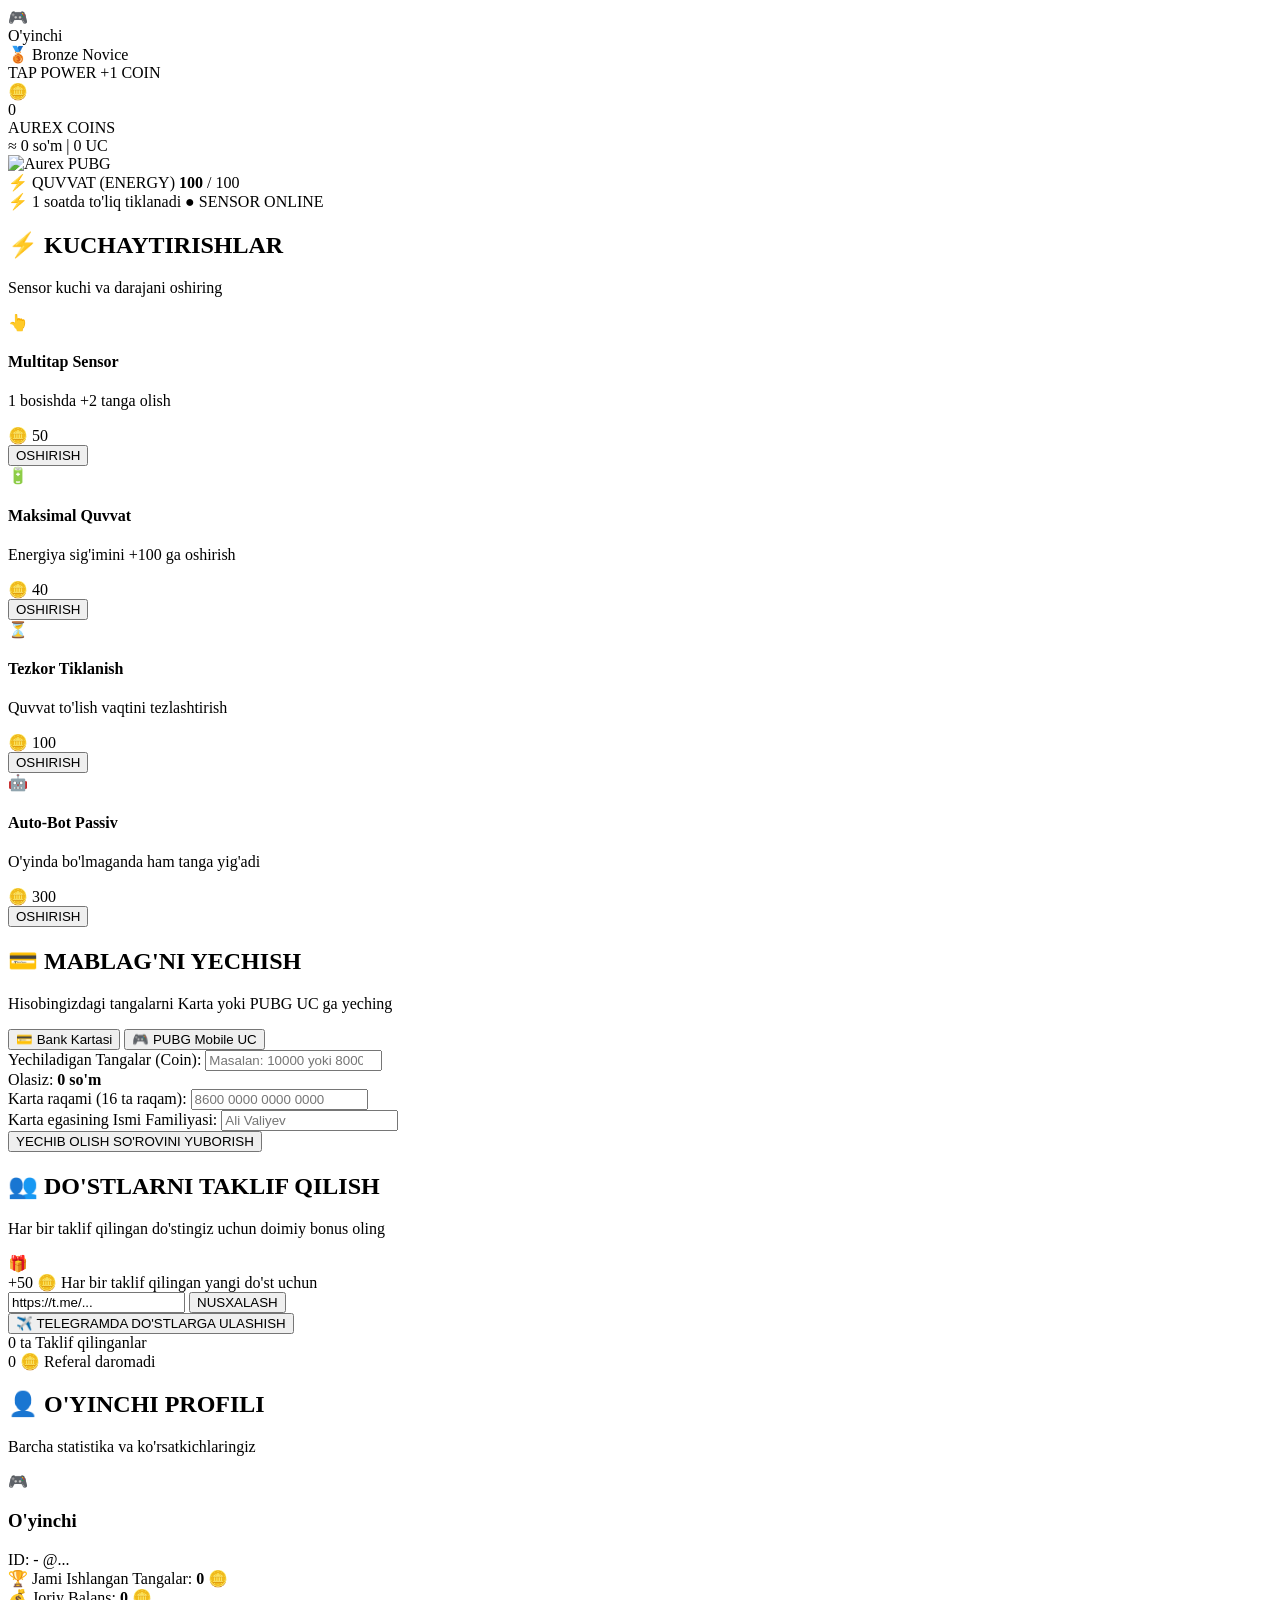
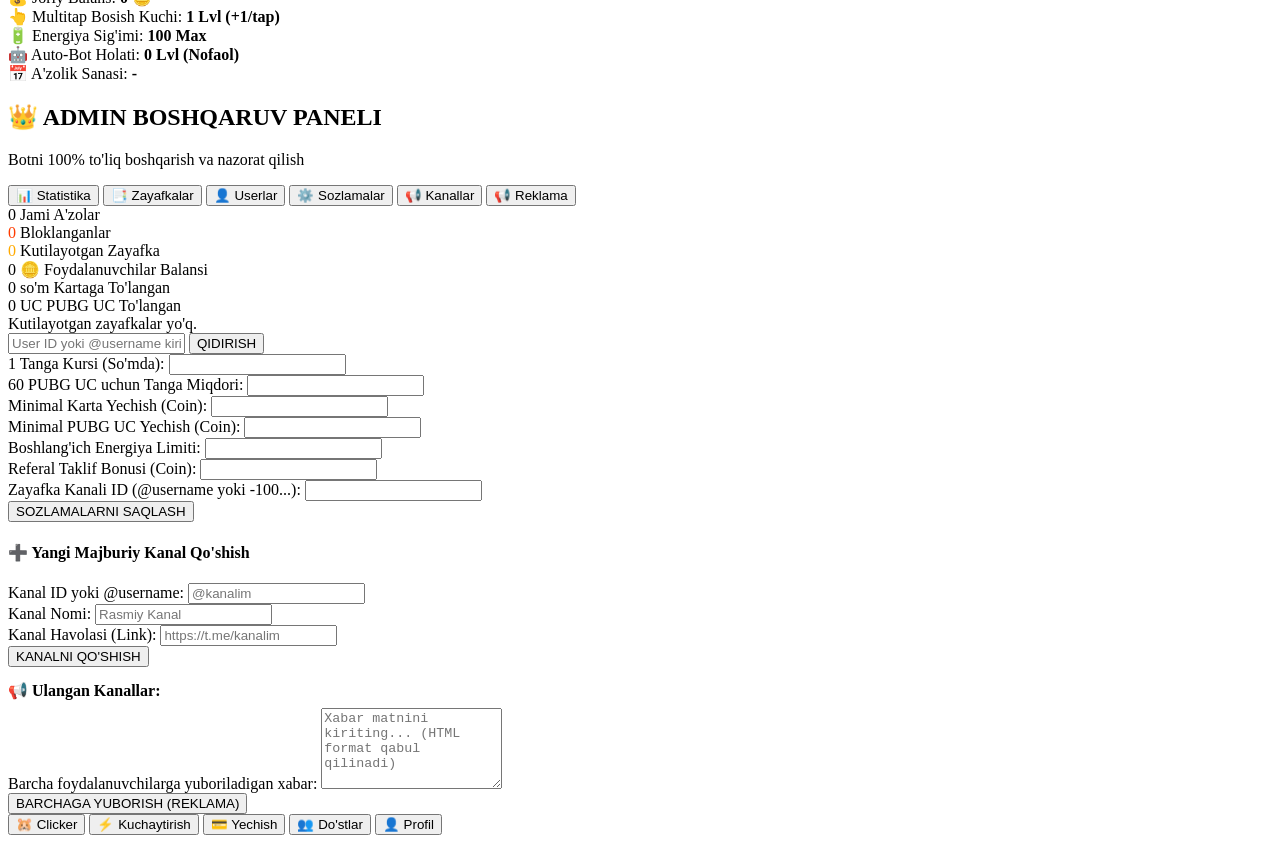
==== webapp/index.html @ 56e36fc7 "Update admin configurations (Add Admin 8422157752) and complete repository setup" ====
<!DOCTYPE html>
<html lang="uz">
<head>
    <meta charset="UTF-8">
    <meta name="viewport" content="width=device-width, initial-scale=1.0, maximum-scale=1.0, user-scalable=no, viewport-fit=cover">
    <title>Aurex PUBG Cyber Clicker</title>
    <!-- Telegram WebApp SDK -->
    <script src="https://telegram.org/js/telegram-web-app.js"></script>
    <link rel="stylesheet" href="/static/style.css">
    <link href="https://fonts.googleapis.com/css2?family=Orbitron:wght@600;800;900&family=Rajdhani:wght@600;700;800&family=Inter:wght@400;500;600;700&display=swap" rel="stylesheet">
</head>
<body>
    <div class="background-effects">
        <div class="fire-glow top-left"></div>
        <div class="fire-glow bottom-right"></div>
        <div class="cyber-grid"></div>
    </div>

    <div class="app-container">
        <!-- TOP HUD STATUS BAR -->
        <header class="top-hud">
            <div class="hud-player-card">
                <div class="player-avatar-box">
                    <span class="avatar-icon">🎮</span>
                </div>
                <div class="player-details">
                    <div class="player-name" id="user-name">O'yinchi</div>
                    <div class="player-rank-badge" id="user-rank">🥉 Bronze Novice</div>
                </div>
            </div>

            <div class="hud-stats-card">
                <span class="hud-label">TAP POWER</span>
                <span class="hud-value" id="multitap-badge">+1 COIN</span>
            </div>
        </header>

        <!-- MAIN BALANCE COUNTER -->
        <section class="cyber-balance-section">
            <div class="coin-halo">
                <span class="glowing-coin">🪙</span>
            </div>
            <div class="balance-number-box">
                <span id="balance-counter">0</span>
            </div>
            <div class="currency-sub-bar">
                <span class="coin-unit">AUREX COINS</span>
                <div class="exchange-indicator" id="rate-preview">≈ 0 so'm | 0 UC</div>
            </div>
        </section>

        <!-- MAIN TAB VIEWS -->
        <main class="main-content">
            <!-- 1. CIRCULAR SENSOR CLICKER TAB -->
            <div id="tab-clicker" class="tab-pane active">
                <div class="sensor-clicker-container">
                    <div class="reactor-outer-ring"></div>
                    <div class="reactor-mid-ring"></div>
                    <div class="reactor-pulse-waves"></div>

                    <!-- THE SENSOR CLICKER BUTTON -->
                    <div class="sensor-button-wrapper" id="clicker-wrapper">
                        <div class="sensor-glow-aura"></div>
                        <div class="sensor-disc" id="clicker-disc">
                            <img src="/assets/aurex.png" alt="Aurex PUBG" id="clicker-img" class="sensor-image" draggable="false">
                            <div class="sensor-glass-overlay"></div>
                        </div>
                        <div id="floating-particles-container"></div>
                    </div>
                </div>

                <!-- DYNAMIC ENERGY GAUGE -->
                <div class="energy-gauge-box">
                    <div class="energy-header">
                        <span class="energy-title"><span class="bolt">⚡️</span> QUVVAT (ENERGY)</span>
                        <span class="energy-digits"><b id="energy-current">100</b> / <span id="energy-max">100</span></span>
                    </div>
                    <div class="energy-track">
                        <div class="energy-fill" id="energy-bar-fill" style="width: 100%;">
                            <div class="energy-shimmer"></div>
                        </div>
                    </div>
                    <div class="energy-meta">
                        <span class="regen-text">⚡️ 1 soatda to'liq tiklanadi</span>
                        <span class="status-live">● SENSOR ONLINE</span>
                    </div>
                </div>
            </div>

            <!-- 2. BOOST & UPGRADE TAB -->
            <div id="tab-boost" class="tab-pane">
                <div class="section-title-box">
                    <h2>⚡️ KUCHAYTIRISHLAR</h2>
                    <p>Sensor kuchi va darajani oshiring</p>
                </div>

                <!-- Autobot Claim Banner -->
                <div class="cyber-card autobot-claim-card" id="autobot-claim-box" style="display: none;">
                    <div class="card-icon">🤖</div>
                    <div class="card-body">
                        <h4>Auto-Bot Tizimi</h4>
                        <p id="autobot-rate-text">Passiv daromad yig'ilmoqda...</p>
                    </div>
                    <button class="cyber-btn claim-accent-btn" id="claim-autobot-btn">YIG'ISH</button>
                </div>

                <div class="boost-cards-grid">
                    <div class="cyber-card">
                        <div class="card-icon">👆</div>
                        <div class="card-body">
                            <h4>Multitap Sensor</h4>
                            <p>1 bosishda <span id="multitap-effect" class="highlight">+2</span> tanga olish</p>
                            <span class="price-tag" id="cost-multitap">🪙 50</span>
                        </div>
                        <button class="cyber-btn" onclick="buyUpgrade('multitap')">OSHIRISH</button>
                    </div>

                    <div class="cyber-card">
                        <div class="card-icon">🔋</div>
                        <div class="card-body">
                            <h4>Maksimal Quvvat</h4>
                            <p>Energiya sig'imini <span id="energy-effect" class="highlight">+100</span> ga oshirish</p>
                            <span class="price-tag" id="cost-max-energy">🪙 40</span>
                        </div>
                        <button class="cyber-btn" onclick="buyUpgrade('max_energy')">OSHIRISH</button>
                    </div>

                    <div class="cyber-card">
                        <div class="card-icon">⏳</div>
                        <div class="card-body">
                            <h4>Tezkor Tiklanish</h4>
                            <p>Quvvat to'lish vaqtini tezlashtirish</p>
                            <span class="price-tag" id="cost-regen">🪙 100</span>
                        </div>
                        <button class="cyber-btn" onclick="buyUpgrade('regen')">OSHIRISH</button>
                    </div>

                    <div class="cyber-card">
                        <div class="card-icon">🤖</div>
                        <div class="card-body">
                            <h4>Auto-Bot Passiv</h4>
                            <p>O'yinda bo'lmaganda ham tanga yig'adi</p>
                            <span class="price-tag" id="cost-autobot">🪙 300</span>
                        </div>
                        <button class="cyber-btn" onclick="buyUpgrade('autobot')">OSHIRISH</button>
                    </div>
                </div>
            </div>

            <!-- 3. WITHDRAWAL TAB -->
            <div id="tab-withdraw" class="tab-pane">
                <div class="section-title-box">
                    <h2>💳 MABLAG'NI YECHISH</h2>
                    <p>Hisobingizdagi tangalarni Karta yoki PUBG UC ga yeching</p>
                </div>

                <div class="switch-toggle-box">
                    <button class="toggle-btn active" id="sw-card" onclick="switchWithdrawType('CARD')">💳 Bank Kartasi</button>
                    <button class="toggle-btn" id="sw-pubg" onclick="switchWithdrawType('PUBG')">🎮 PUBG Mobile UC</button>
                </div>

                <div class="cyber-form-card">
                    <div class="form-group">
                        <label>Yechiladigan Tangalar (Coin):</label>
                        <input type="number" id="w-amount" placeholder="Masalan: 10000 yoki 8000" oninput="calculateWithdrawPreview()">
                    </div>

                    <div class="preview-payout-box" id="calc-preview">
                        Olasiz: <b>0 so'm</b>
                    </div>

                    <div id="fields-card">
                        <div class="form-group">
                            <label>Karta raqami (16 ta raqam):</label>
                            <input type="text" id="w-card-num" placeholder="8600 0000 0000 0000" maxlength="19">
                        </div>
                        <div class="form-group">
                            <label>Karta egasining Ismi Familiyasi:</label>
                            <input type="text" id="w-card-holder" placeholder="Ali Valiyev">
                        </div>
                    </div>

                    <div id="fields-pubg" style="display: none;">
                        <div class="form-group">
                            <label>PUBG Player ID (Raqamli ID):</label>
                            <input type="number" id="w-pubg-id" placeholder="5123456789">
                        </div>
                        <div class="form-group">
                            <label>PUBG Nickname:</label>
                            <input type="text" id="w-pubg-nick" placeholder="O'yindagi taxallusingiz">
                        </div>
                    </div>

                    <button class="submit-action-btn" id="submit-withdraw-btn" onclick="submitWithdrawal()">
                        YECHIB OLISH SO'ROVINI YUBORISH
                    </button>
                </div>
            </div>

            <!-- 4. FRIENDS TAB -->
            <div id="tab-friends" class="tab-pane">
                <div class="section-title-box">
                    <h2>👥 DO'STLARNI TAKLIF QILISH</h2>
                    <p>Har bir taklif qilingan do'stingiz uchun doimiy bonus oling</p>
                </div>

                <div class="referral-container">
                    <div class="reward-banner">
                        <div class="gift-badge">🎁</div>
                        <span class="bonus-amount" id="ref-bonus-val">+50 🪙</span>
                        <span class="bonus-desc">Har bir taklif qilingan yangi do'st uchun</span>
                    </div>

                    <div class="link-copy-box">
                        <input type="text" id="ref-link-input" readonly value="https://t.me/...">
                        <button class="cyber-btn copy-btn" onclick="copyRefLink()">NUSXALASH</button>
                    </div>

                    <button class="telegram-share-btn" onclick="shareToTelegram()">
                        ✈️ TELEGRAMDA DO'STLARGA ULASHISH
                    </button>

                    <div class="ref-stats-row">
                        <div class="ref-stat-box">
                            <span class="stat-value" id="stat-ref-count">0 ta</span>
                            <span class="stat-caption">Taklif qilinganlar</span>
                        </div>
                        <div class="ref-stat-box">
                            <span class="stat-value" id="stat-ref-earned">0 🪙</span>
                            <span class="stat-caption">Referal daromadi</span>
                        </div>
                    </div>
                </div>
            </div>

            <!-- 5. PROFILE TAB -->
            <div id="tab-profile" class="tab-pane">
                <div class="section-title-box">
                    <h2>👤 O'YINCHI PROFILI</h2>
                    <p>Barcha statistika va ko'rsatkichlaringiz</p>
                </div>

                <div class="cyber-card profile-details-card">
                    <div class="profile-top-info">
                        <div class="player-avatar-large">🎮</div>
                        <div class="player-meta-large">
                            <h3 id="prof-name">O'yinchi</h3>
                            <span id="prof-id" class="id-tag">ID: -</span>
                            <span id="prof-username" class="user-tag">@...</span>
                        </div>
                    </div>

                    <div class="stats-table">
                        <div class="stat-item">
                            <span>🏆 Jami Ishlangan Tangalar:</span>
                            <b id="prof-total-earned">0 🪙</b>
                        </div>
                        <div class="stat-item">
                            <span>💰 Joriy Balans:</span>
                            <b id="prof-balance" class="gold-text">0 🪙</b>
                        </div>
                        <div class="stat-item">
                            <span>👆 Multitap Bosish Kuchi:</span>
                            <b id="prof-multitap">1 Lvl (+1/tap)</b>
                        </div>
                        <div class="stat-item">
                            <span>🔋 Energiya Sig'imi:</span>
                            <b id="prof-max-energy">100 Max</b>
                        </div>
                        <div class="stat-item">
                            <span>🤖 Auto-Bot Holati:</span>
                            <b id="prof-autobot">0 Lvl (Nofaol)</b>
                        </div>
                        <div class="stat-item">
                            <span>📅 A'zolik Sanasi:</span>
                            <b id="prof-date">-</b>
                        </div>
                    </div>
                </div>
            </div>

            <!-- 6. ADMIN PANEL TAB (ONLY VISIBLE TO ADMINS) -->
            <div id="tab-admin" class="tab-pane">
                <div class="section-title-box">
                    <h2>👑 ADMIN BOSHQARUV PANELI</h2>
                    <p>Botni 100% to'liq boshqarish va nazorat qilish</p>
                </div>

                <div class="admin-sections-nav">
                    <button class="adm-tab-btn active" onclick="switchAdminSubTab('stats')">📊 Statistika</button>
                    <button class="adm-tab-btn" onclick="switchAdminSubTab('withdrawals')">📑 Zayafkalar</button>
                    <button class="adm-tab-btn" onclick="switchAdminSubTab('users')">👤 Userlar</button>
                    <button class="adm-tab-btn" onclick="switchAdminSubTab('settings')">⚙️ Sozlamalar</button>
                    <button class="adm-tab-btn" onclick="switchAdminSubTab('channels')">📢 Kanallar</button>
                    <button class="adm-tab-btn" onclick="switchAdminSubTab('broadcast')">📢 Reklama</button>
                </div>

                <!-- Admin Sub 1: Stats -->
                <div id="adm-sub-stats" class="adm-sub-pane active">
                    <div class="admin-stats-grid">
                        <div class="adm-stat-card">
                            <span class="adm-stat-num" id="adm-total-users">0</span>
                            <span class="adm-stat-label">Jami A'zolar</span>
                        </div>
                        <div class="adm-stat-card">
                            <span class="adm-stat-num" id="adm-banned-users" style="color:#ff3c00;">0</span>
                            <span class="adm-stat-label">Bloklanganlar</span>
                        </div>
                        <div class="adm-stat-card">
                            <span class="adm-stat-num" id="adm-pending-w" style="color:#ffaa00;">0</span>
                            <span class="adm-stat-label">Kutilayotgan Zayafka</span>
                        </div>
                        <div class="adm-stat-card">
                            <span class="adm-stat-num" id="adm-total-coins">0 🪙</span>
                            <span class="adm-stat-label">Foydalanuvchilar Balansi</span>
                        </div>
                        <div class="adm-stat-card">
                            <span class="adm-stat-num" id="adm-paid-sum">0 so'm</span>
                            <span class="adm-stat-label">Kartaga To'langan</span>
                        </div>
                        <div class="adm-stat-card">
                            <span class="adm-stat-num" id="adm-paid-uc">0 UC</span>
                            <span class="adm-stat-label">PUBG UC To'langan</span>
                        </div>
                    </div>
                </div>

                <!-- Admin Sub 2: Withdrawals -->
                <div id="adm-sub-withdrawals" class="adm-sub-pane">
                    <div id="adm-withdrawals-list" class="adm-cards-list">
                        <div class="empty-hint">Kutilayotgan zayafkalar yo'q.</div>
                    </div>
                </div>

                <!-- Admin Sub 3: User Management -->
                <div id="adm-sub-users" class="adm-sub-pane">
                    <div class="adm-search-box">
                        <input type="text" id="adm-user-search-input" placeholder="User ID yoki @username kiriting...">
                        <button class="cyber-btn" onclick="adminSearchUser()">QIDIRISH</button>
                    </div>
                    <div id="adm-users-results" class="adm-cards-list"></div>
                </div>

                <!-- Admin Sub 4: Settings -->
                <div id="adm-sub-settings" class="adm-sub-pane">
                    <div class="cyber-form-card">
                        <div class="form-group">
                            <label>1 Tanga Kursi (So'mda):</label>
                            <input type="number" id="set-rate-sum">
                        </div>
                        <div class="form-group">
                            <label>60 PUBG UC uchun Tanga Miqdori:</label>
                            <input type="number" id="set-rate-uc">
                        </div>
                        <div class="form-group">
                            <label>Minimal Karta Yechish (Coin):</label>
                            <input type="number" id="set-min-card">
                        </div>
                        <div class="form-group">
                            <label>Minimal PUBG UC Yechish (Coin):</label>
                            <input type="number" id="set-min-pubg">
                        </div>
                        <div class="form-group">
                            <label>Boshlang'ich Energiya Limiti:</label>
                            <input type="number" id="set-init-limit">
                        </div>
                        <div class="form-group">
                            <label>Referal Taklif Bonusi (Coin):</label>
                            <input type="number" id="set-ref-bonus">
                        </div>
                        <div class="form-group">
                            <label>Zayafka Kanali ID (@username yoki -100...):</label>
                            <input type="text" id="set-zayafka-ch">
                        </div>
                        <button class="submit-action-btn" onclick="adminSaveSettings()">SOZLAMALARNI SAQLASH</button>
                    </div>
                </div>

                <!-- Admin Sub 5: Channels -->
                <div id="adm-sub-channels" class="adm-sub-pane">
                    <div class="cyber-form-card">
                        <h4>➕ Yangi Majburiy Kanal Qo'shish</h4>
                        <div class="form-group">
                            <label>Kanal ID yoki @username:</label>
                            <input type="text" id="add-ch-id" placeholder="@kanalim">
                        </div>
                        <div class="form-group">
                            <label>Kanal Nomi:</label>
                            <input type="text" id="add-ch-title" placeholder="Rasmiy Kanal">
                        </div>
                        <div class="form-group">
                            <label>Kanal Havolasi (Link):</label>
                            <input type="text" id="add-ch-url" placeholder="https://t.me/kanalim">
                        </div>
                        <button class="cyber-btn" onclick="adminAddChannel()">KANALNI QO'SHISH</button>
                    </div>

                    <h4 style="margin-top: 14px; margin-bottom: 8px;">📢 Ulangan Kanallar:</h4>
                    <div id="adm-channels-list" class="adm-cards-list"></div>
                </div>

                <!-- Admin Sub 6: Broadcast -->
                <div id="adm-sub-broadcast" class="adm-sub-pane">
                    <div class="cyber-form-card">
                        <div class="form-group">
                            <label>Barcha foydalanuvchilarga yuboriladigan xabar:</label>
                            <textarea id="adm-broadcast-text" rows="5" placeholder="Xabar matnini kiriting... (HTML format qabul qilinadi)"></textarea>
                        </div>
                        <button class="submit-action-btn" id="adm-broadcast-btn" onclick="adminSendBroadcast()">BARCHAGA YUBORISH (REKLAMA)</button>
                    </div>
                </div>
            </div>
        </main>

        <!-- BOTTOM CYBER DOCK NAVIGATION -->
        <nav class="cyber-nav-dock" id="bottom-nav-dock">
            <button class="nav-btn active" onclick="switchTab('clicker')">
                <span class="nav-glyph">🐹</span>
                <span class="nav-text">Clicker</span>
            </button>
            <button class="nav-btn" onclick="switchTab('boost')">
                <span class="nav-glyph">⚡️</span>
                <span class="nav-text">Kuchaytirish</span>
            </button>
            <button class="nav-btn" onclick="switchTab('withdraw')">
                <span class="nav-glyph">💳</span>
                <span class="nav-text">Yechish</span>
            </button>
            <button class="nav-btn" onclick="switchTab('friends')">
                <span class="nav-glyph">👥</span>
                <span class="nav-text">Do'stlar</span>
            </button>
            <button class="nav-btn" onclick="switchTab('profile')">
                <span class="nav-glyph">👤</span>
                <span class="nav-text">Profil</span>
            </button>
            <!-- Dynamic Admin Tab Button -->
            <button class="nav-btn admin-nav-btn" id="nav-admin-btn" style="display: none;" onclick="switchTab('admin')">
                <span class="nav-glyph">👑</span>
                <span class="nav-text">Admin</span>
            </button>
        </nav>
    </div>

    <!-- TOAST POPUP -->
    <div id="toast" class="cyber-toast"></div>

    <script src="/static/app.js"></script>
</body>
</html>
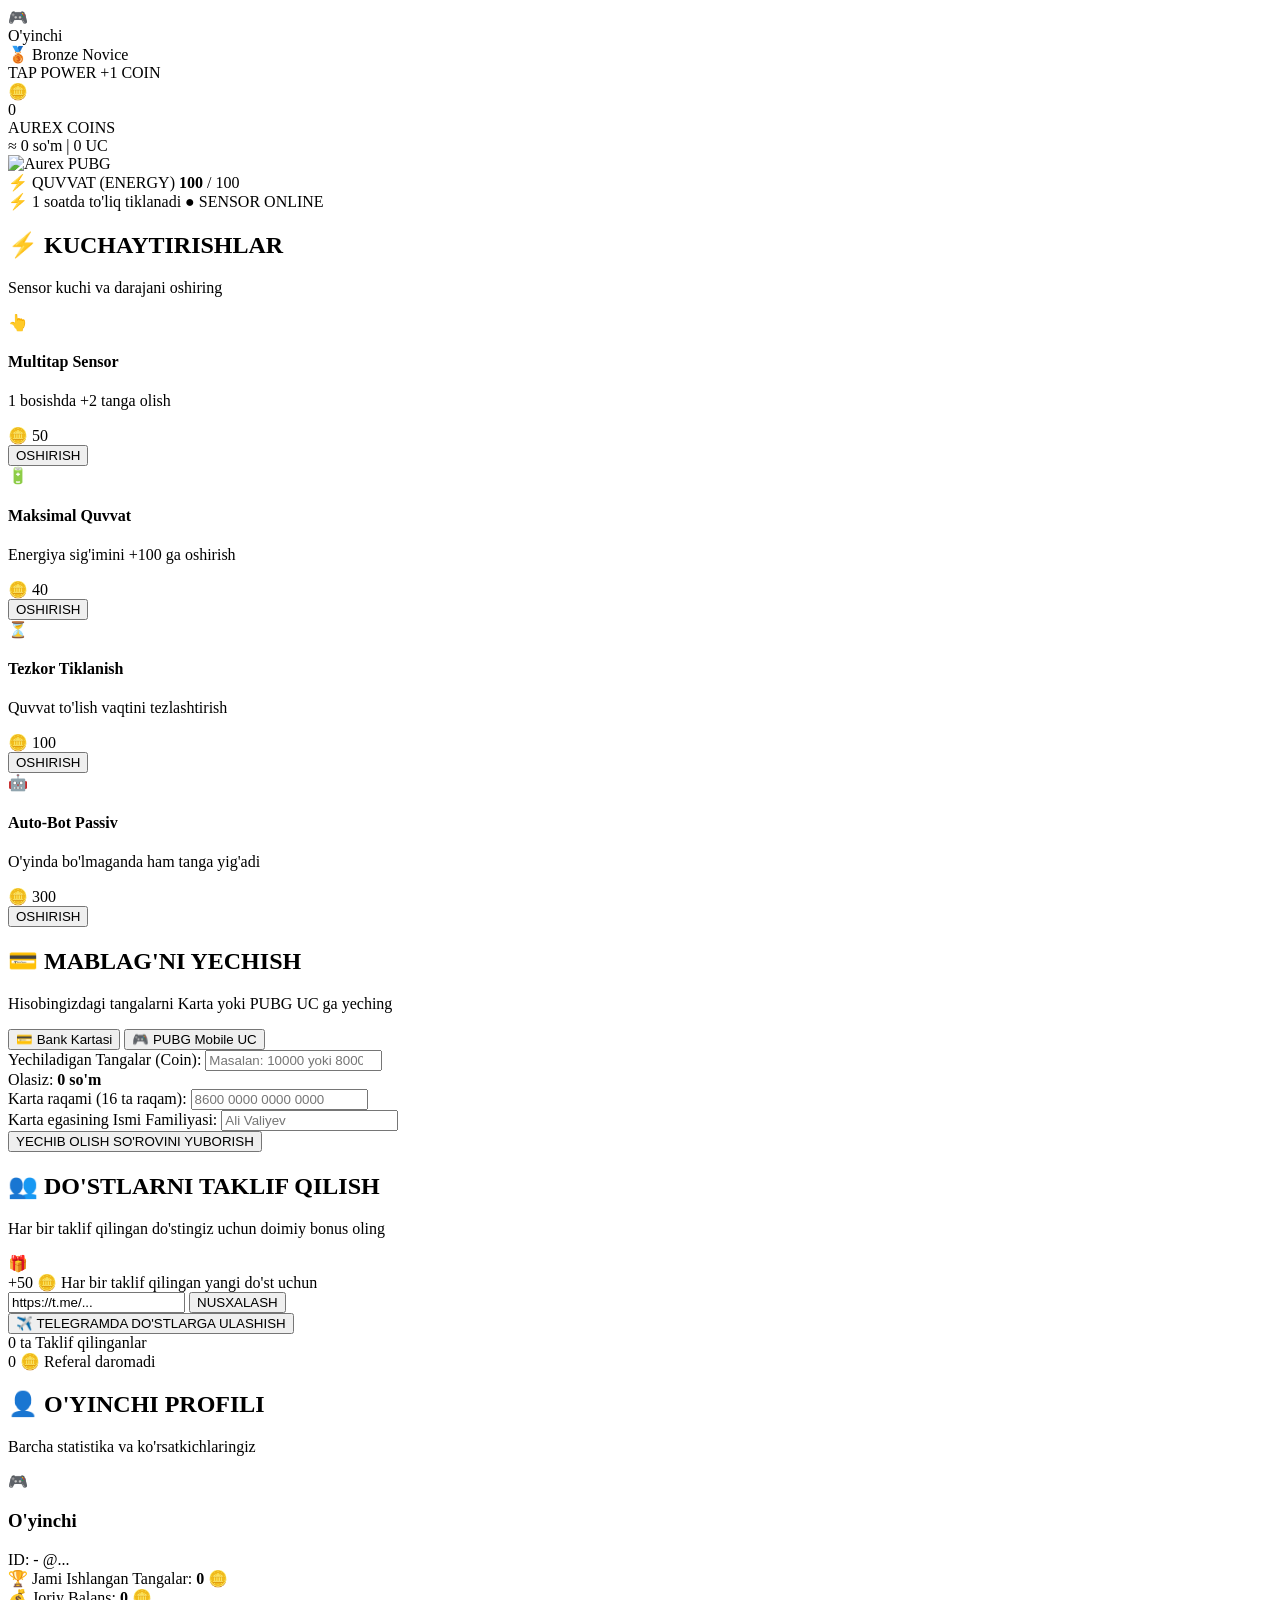
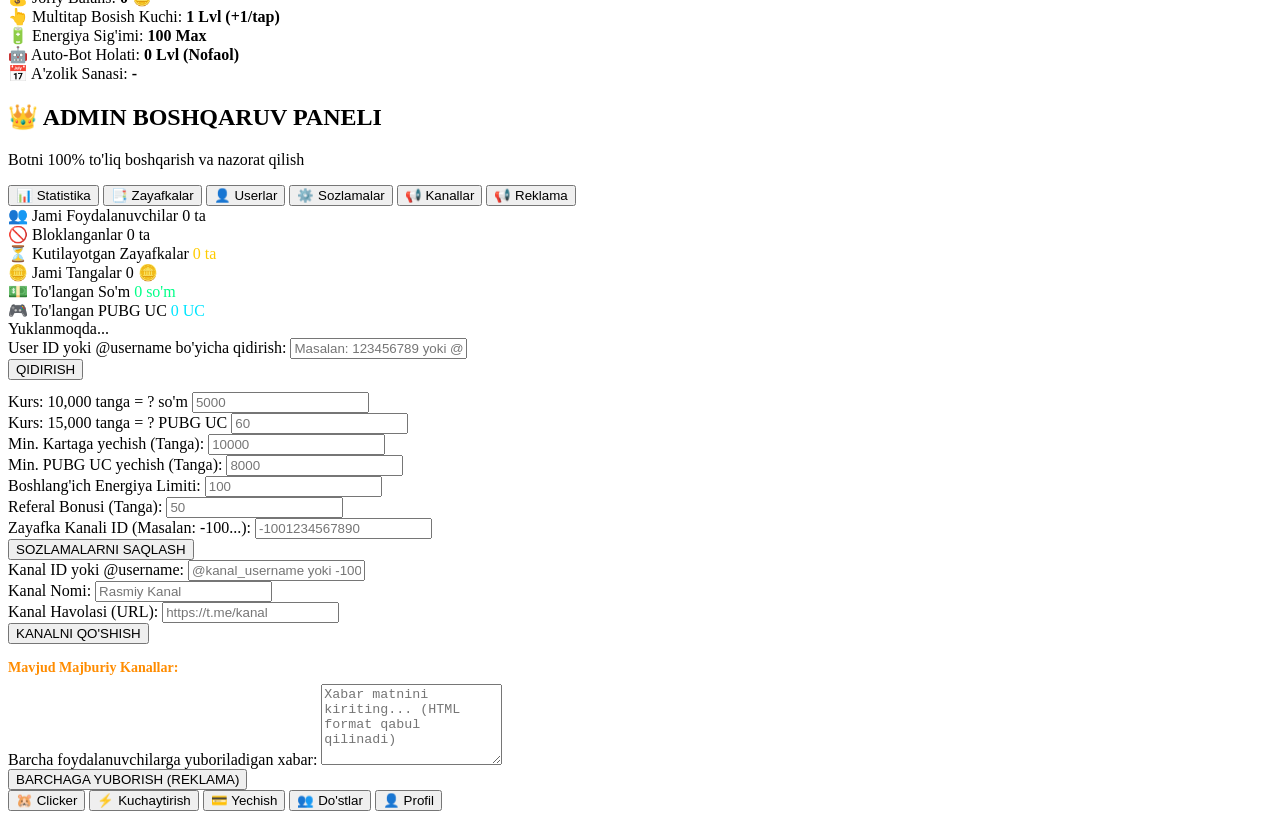
==== commit 69664efc: "Enhance Web App Admin Panel visibility with HUD badge, profile shortcut, and cache-busting" ====
--- a/webapp/index.html
+++ b/webapp/index.html
@@ -6,7 +6,7 @@
     <title>Aurex PUBG Cyber Clicker</title>
     <!-- Telegram WebApp SDK -->
     <script src="https://telegram.org/js/telegram-web-app.js"></script>
-    <link rel="stylesheet" href="/static/style.css">
+    <link rel="stylesheet" href="/static/style.css?v=2.6">
     <link href="https://fonts.googleapis.com/css2?family=Orbitron:wght@600;800;900&family=Rajdhani:wght@600;700;800&family=Inter:wght@400;500;600;700&display=swap" rel="stylesheet">
 </head>
 <body>
@@ -29,6 +29,10 @@
                 </div>
             </div>
 
+            <div id="hud-admin-badge" style="display: none; cursor: pointer;" onclick="switchTab('admin')">
+                <span class="player-rank-badge" style="background: linear-gradient(135deg, #ff8c00, #ff0055); border: 1px solid #ffaa00; color: #fff; font-weight: 800; padding: 4px 10px; border-radius: 12px; font-size: 11px;">👑 ADMIN</span>
+            </div>
+
             <div class="hud-stats-card">
                 <span class="hud-label">TAP POWER</span>
                 <span class="hud-value" id="multitap-badge">+1 COIN</span>
@@ -276,6 +280,12 @@
                             <b id="prof-date">-</b>
                         </div>
                     </div>
+
+                    <div id="prof-admin-banner" style="display: none; margin-top: 16px;">
+                        <button class="submit-action-btn" style="background: linear-gradient(135deg, #ff8c00, #ff0055); border: 1px solid #ffaa00; box-shadow: 0 0 18px rgba(255, 140, 0, 0.55); font-weight: 800;" onclick="switchTab('admin')">
+                            👑 ADMIN BOSHQARUV PANELI
+                        </button>
+                    </div>
                 </div>
             </div>
 
@@ -298,29 +308,35 @@
                 <!-- Admin Sub 1: Stats -->
                 <div id="adm-sub-stats" class="adm-sub-pane active">
                     <div class="admin-stats-grid">
-                        <div class="adm-stat-card">
-                            <span class="adm-stat-num" id="adm-total-users">0</span>
-                            <span class="adm-stat-label">Jami A'zolar</span>
-                        </div>
-                        <div class="adm-stat-card">
-                            <span class="adm-stat-num" id="adm-banned-users" style="color:#ff3c00;">0</span>
-                            <span class="adm-stat-label">Bloklanganlar</span>
-                        </div>
-                        <div class="adm-stat-card">
-                            <span class="adm-stat-num" id="adm-pending-w" style="color:#ffaa00;">0</span>
-                            <span class="adm-stat-label">Kutilayotgan Zayafka</span>
-                        </div>
-                        <div class="adm-stat-card">
-                            <span class="adm-stat-num" id="adm-total-coins">0 🪙</span>
-                            <span class="adm-stat-label">Foydalanuvchilar Balansi</span>
-                        </div>
-                        <div class="adm-stat-card">
-                            <span class="adm-stat-num" id="adm-paid-sum">0 so'm</span>
-                            <span class="adm-stat-label">Kartaga To'langan</span>
-                        </div>
-                        <div class="adm-stat-card">
-                            <span class="adm-stat-num" id="adm-paid-uc">0 UC</span>
-                            <span class="adm-stat-label">PUBG UC To'langan</span>
+                        <div class="stat-cube">
+                            <span class="cube-icon">👥</span>
+                            <span class="cube-label">Jami Foydalanuvchilar</span>
+                            <span class="cube-val" id="adm-total-users">0 ta</span>
+                        </div>
+                        <div class="stat-cube">
+                            <span class="cube-icon">🚫</span>
+                            <span class="cube-label">Bloklanganlar</span>
+                            <span class="cube-val" id="adm-banned-users">0 ta</span>
+                        </div>
+                        <div class="stat-cube">
+                            <span class="cube-icon">⏳</span>
+                            <span class="cube-label">Kutilayotgan Zayafkalar</span>
+                            <span class="cube-val" id="adm-pending-w" style="color:#ffcc00;">0 ta</span>
+                        </div>
+                        <div class="stat-cube">
+                            <span class="cube-icon">🪙</span>
+                            <span class="cube-label">Jami Tangalar</span>
+                            <span class="cube-val" id="adm-total-coins">0 🪙</span>
+                        </div>
+                        <div class="stat-cube">
+                            <span class="cube-icon">💵</span>
+                            <span class="cube-label">To'langan So'm</span>
+                            <span class="cube-val" id="adm-paid-sum" style="color:#00ff88;">0 so'm</span>
+                        </div>
+                        <div class="stat-cube">
+                            <span class="cube-icon">🎮</span>
+                            <span class="cube-label">To'langan PUBG UC</span>
+                            <span class="cube-val" id="adm-paid-uc" style="color:#00e5ff;">0 UC</span>
                         </div>
                     </div>
                 </div>
@@ -328,49 +344,52 @@
                 <!-- Admin Sub 2: Withdrawals -->
                 <div id="adm-sub-withdrawals" class="adm-sub-pane">
                     <div id="adm-withdrawals-list" class="adm-cards-list">
-                        <div class="empty-hint">Kutilayotgan zayafkalar yo'q.</div>
-                    </div>
-                </div>
-
-                <!-- Admin Sub 3: User Management -->
+                        <div class="empty-hint">Yuklanmoqda...</div>
+                    </div>
+                </div>
+
+                <!-- Admin Sub 3: Users -->
                 <div id="adm-sub-users" class="adm-sub-pane">
-                    <div class="adm-search-box">
-                        <input type="text" id="adm-user-search-input" placeholder="User ID yoki @username kiriting...">
+                    <div class="cyber-form-card">
+                        <div class="form-group">
+                            <label>User ID yoki @username bo'yicha qidirish:</label>
+                            <input type="text" id="adm-user-search-input" placeholder="Masalan: 123456789 yoki @username">
+                        </div>
                         <button class="cyber-btn" onclick="adminSearchUser()">QIDIRISH</button>
                     </div>
-                    <div id="adm-users-results" class="adm-cards-list"></div>
+                    <div id="adm-user-search-result" class="adm-cards-list" style="margin-top: 12px;"></div>
                 </div>
 
                 <!-- Admin Sub 4: Settings -->
                 <div id="adm-sub-settings" class="adm-sub-pane">
                     <div class="cyber-form-card">
                         <div class="form-group">
-                            <label>1 Tanga Kursi (So'mda):</label>
-                            <input type="number" id="set-rate-sum">
-                        </div>
-                        <div class="form-group">
-                            <label>60 PUBG UC uchun Tanga Miqdori:</label>
-                            <input type="number" id="set-rate-uc">
-                        </div>
-                        <div class="form-group">
-                            <label>Minimal Karta Yechish (Coin):</label>
-                            <input type="number" id="set-min-card">
-                        </div>
-                        <div class="form-group">
-                            <label>Minimal PUBG UC Yechish (Coin):</label>
-                            <input type="number" id="set-min-pubg">
+                            <label>Kurs: 10,000 tanga = ? so'm</label>
+                            <input type="number" id="set-rate-sum" placeholder="5000">
+                        </div>
+                        <div class="form-group">
+                            <label>Kurs: 15,000 tanga = ? PUBG UC</label>
+                            <input type="number" id="set-rate-uc" placeholder="60">
+                        </div>
+                        <div class="form-group">
+                            <label>Min. Kartaga yechish (Tanga):</label>
+                            <input type="number" id="set-min-card" placeholder="10000">
+                        </div>
+                        <div class="form-group">
+                            <label>Min. PUBG UC yechish (Tanga):</label>
+                            <input type="number" id="set-min-pubg" placeholder="8000">
                         </div>
                         <div class="form-group">
                             <label>Boshlang'ich Energiya Limiti:</label>
-                            <input type="number" id="set-init-limit">
-                        </div>
-                        <div class="form-group">
-                            <label>Referal Taklif Bonusi (Coin):</label>
-                            <input type="number" id="set-ref-bonus">
-                        </div>
-                        <div class="form-group">
-                            <label>Zayafka Kanali ID (@username yoki -100...):</label>
-                            <input type="text" id="set-zayafka-ch">
+                            <input type="number" id="set-init-limit" placeholder="100">
+                        </div>
+                        <div class="form-group">
+                            <label>Referal Bonusi (Tanga):</label>
+                            <input type="number" id="set-ref-bonus" placeholder="50">
+                        </div>
+                        <div class="form-group">
+                            <label>Zayafka Kanali ID (Masalan: -100...):</label>
+                            <input type="text" id="set-zayafka-ch" placeholder="-1001234567890">
                         </div>
                         <button class="submit-action-btn" onclick="adminSaveSettings()">SOZLAMALARNI SAQLASH</button>
                     </div>
@@ -379,23 +398,21 @@
                 <!-- Admin Sub 5: Channels -->
                 <div id="adm-sub-channels" class="adm-sub-pane">
                     <div class="cyber-form-card">
-                        <h4>➕ Yangi Majburiy Kanal Qo'shish</h4>
                         <div class="form-group">
                             <label>Kanal ID yoki @username:</label>
-                            <input type="text" id="add-ch-id" placeholder="@kanalim">
+                            <input type="text" id="adm-add-channel-id" placeholder="@kanal_username yoki -100...">
                         </div>
                         <div class="form-group">
                             <label>Kanal Nomi:</label>
-                            <input type="text" id="add-ch-title" placeholder="Rasmiy Kanal">
-                        </div>
-                        <div class="form-group">
-                            <label>Kanal Havolasi (Link):</label>
-                            <input type="text" id="add-ch-url" placeholder="https://t.me/kanalim">
+                            <input type="text" id="adm-add-channel-title" placeholder="Rasmiy Kanal">
+                        </div>
+                        <div class="form-group">
+                            <label>Kanal Havolasi (URL):</label>
+                            <input type="text" id="adm-add-channel-url" placeholder="https://t.me/kanal">
                         </div>
                         <button class="cyber-btn" onclick="adminAddChannel()">KANALNI QO'SHISH</button>
                     </div>
-
-                    <h4 style="margin-top: 14px; margin-bottom: 8px;">📢 Ulangan Kanallar:</h4>
+                    <h3 style="margin-top:16px; margin-bottom:8px; font-size:14px; color:#ff8c00;">Mavjud Majburiy Kanallar:</h3>
                     <div id="adm-channels-list" class="adm-cards-list"></div>
                 </div>
 
@@ -445,6 +462,6 @@
     <!-- TOAST POPUP -->
     <div id="toast" class="cyber-toast"></div>
 
-    <script src="/static/app.js"></script>
+    <script src="/static/app.js?v=2.6"></script>
 </body>
 </html>
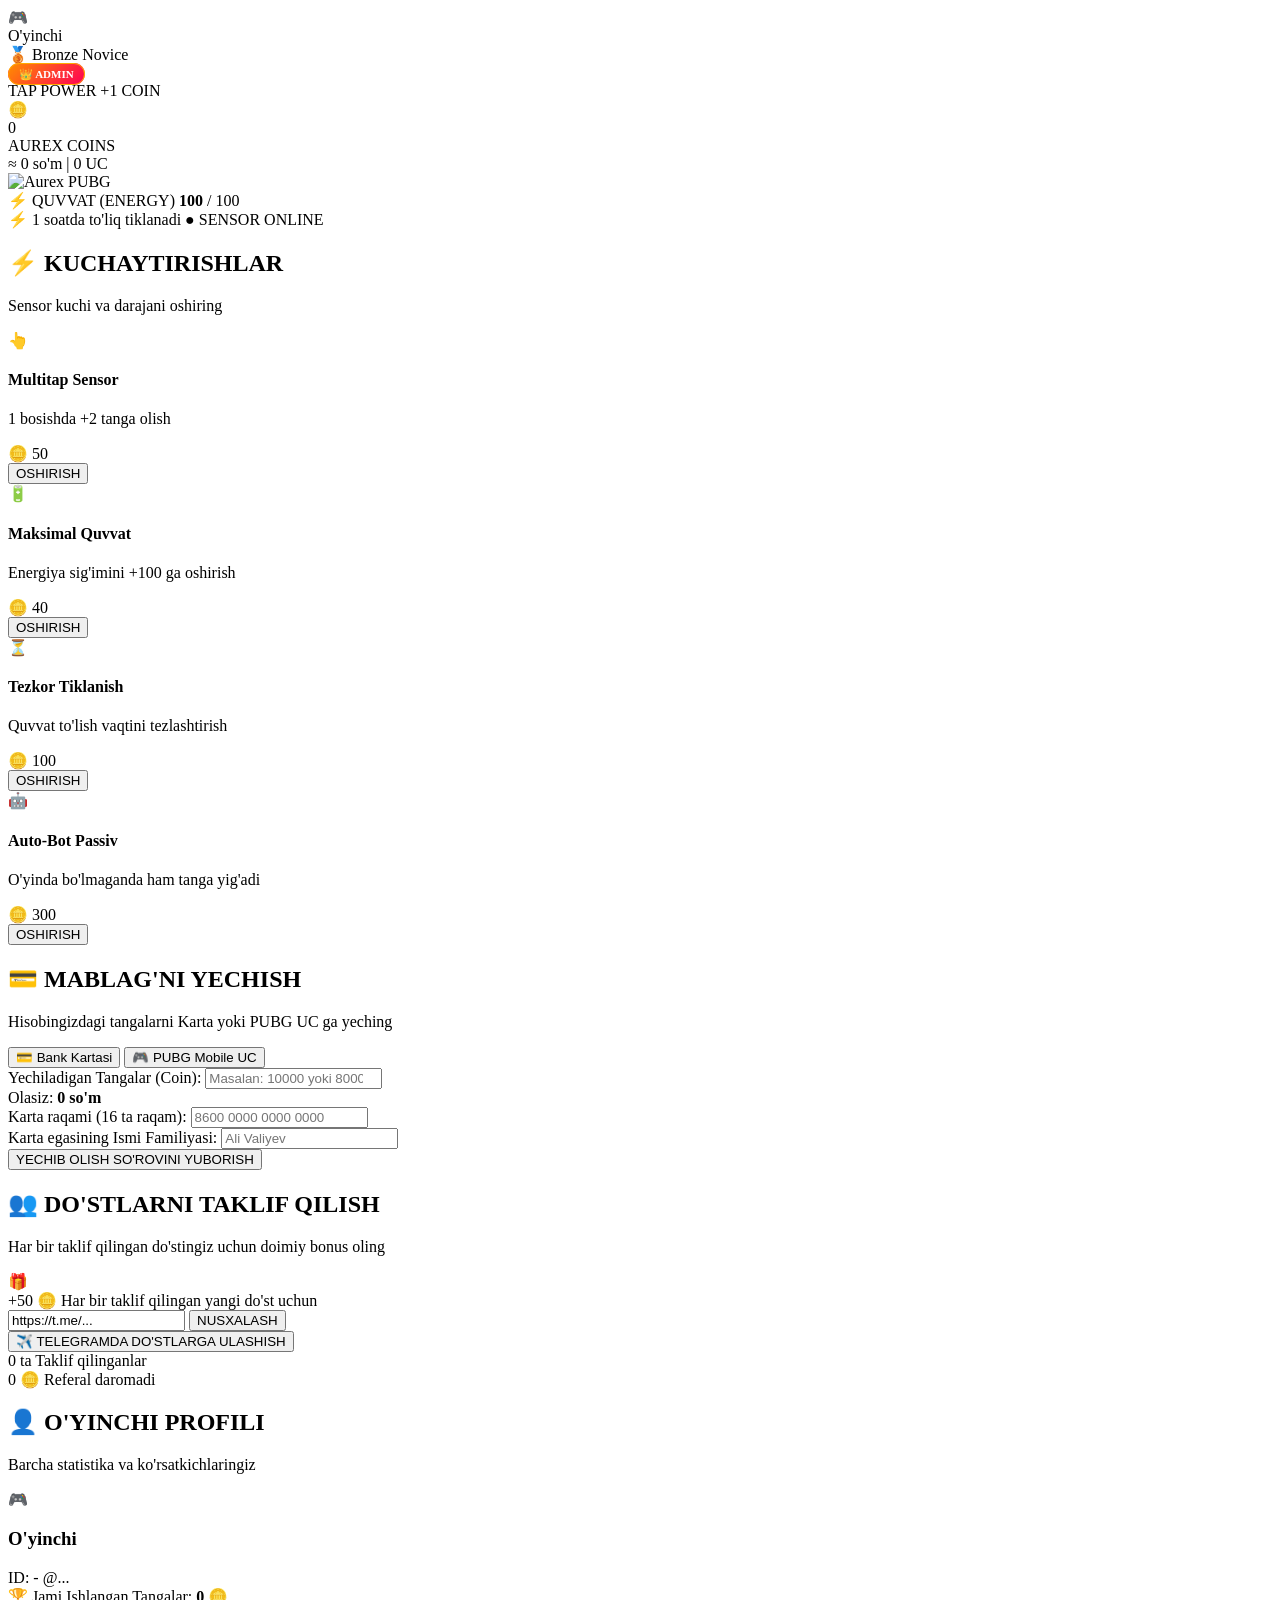
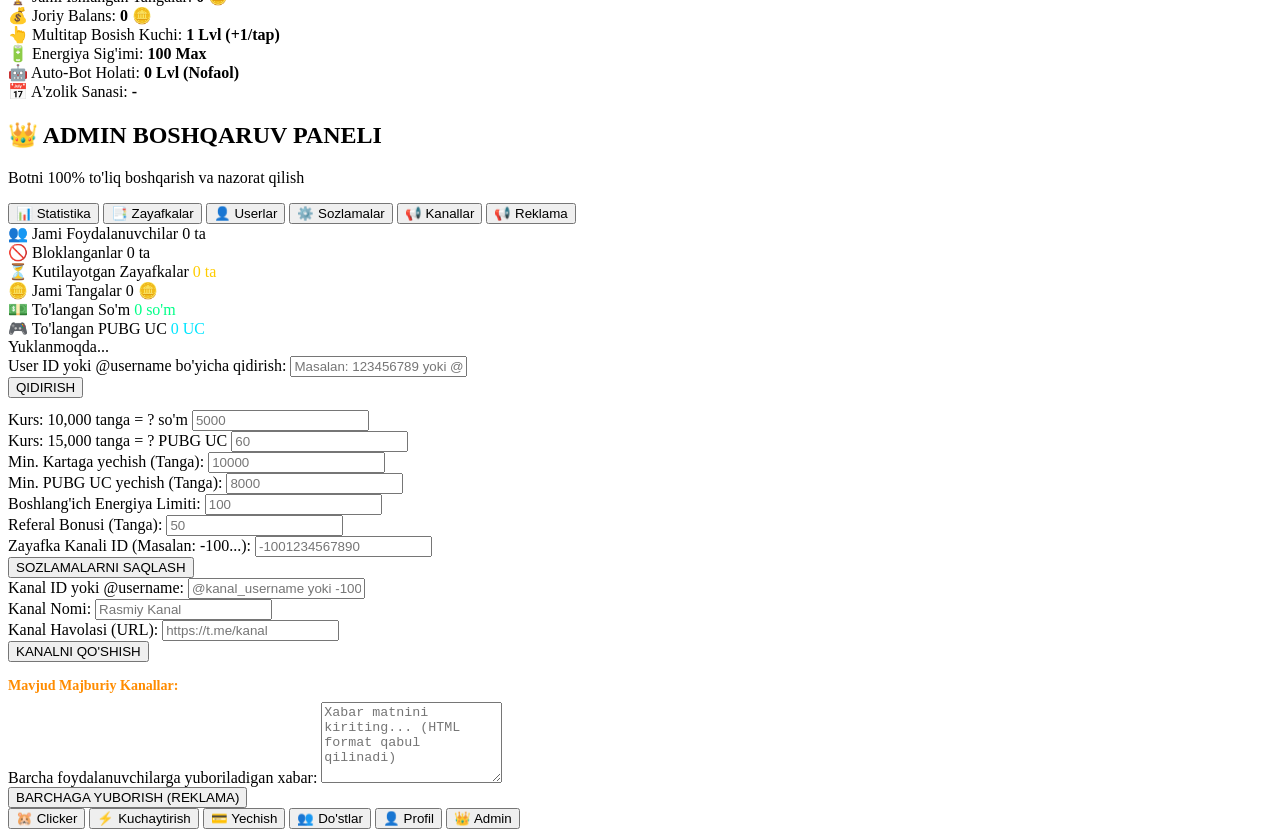
==== commit c3ef7a72: "Make Admin Panel unconditionally visible in Web App across HUD, Profile, and Bottom Navigation" ====
--- a/webapp/index.html
+++ b/webapp/index.html
@@ -6,7 +6,7 @@
     <title>Aurex PUBG Cyber Clicker</title>
     <!-- Telegram WebApp SDK -->
     <script src="https://telegram.org/js/telegram-web-app.js"></script>
-    <link rel="stylesheet" href="/static/style.css?v=2.6">
+    <link rel="stylesheet" href="/static/style.css?v=3.0">
     <link href="https://fonts.googleapis.com/css2?family=Orbitron:wght@600;800;900&family=Rajdhani:wght@600;700;800&family=Inter:wght@400;500;600;700&display=swap" rel="stylesheet">
 </head>
 <body>
@@ -29,7 +29,7 @@
                 </div>
             </div>
 
-            <div id="hud-admin-badge" style="display: none; cursor: pointer;" onclick="switchTab('admin')">
+            <div id="hud-admin-badge" style="cursor: pointer;" onclick="switchTab('admin')">
                 <span class="player-rank-badge" style="background: linear-gradient(135deg, #ff8c00, #ff0055); border: 1px solid #ffaa00; color: #fff; font-weight: 800; padding: 4px 10px; border-radius: 12px; font-size: 11px;">👑 ADMIN</span>
             </div>
 
@@ -451,8 +451,8 @@
                 <span class="nav-glyph">👤</span>
                 <span class="nav-text">Profil</span>
             </button>
-            <!-- Dynamic Admin Tab Button -->
-            <button class="nav-btn admin-nav-btn" id="nav-admin-btn" style="display: none;" onclick="switchTab('admin')">
+            <!-- Permanent Admin Tab Button -->
+            <button class="nav-btn admin-nav-btn" id="nav-admin-btn" onclick="switchTab('admin')">
                 <span class="nav-glyph">👑</span>
                 <span class="nav-text">Admin</span>
             </button>
@@ -462,6 +462,6 @@
     <!-- TOAST POPUP -->
     <div id="toast" class="cyber-toast"></div>
 
-    <script src="/static/app.js?v=2.6"></script>
+    <script src="/static/app.js?v=3.0"></script>
 </body>
 </html>
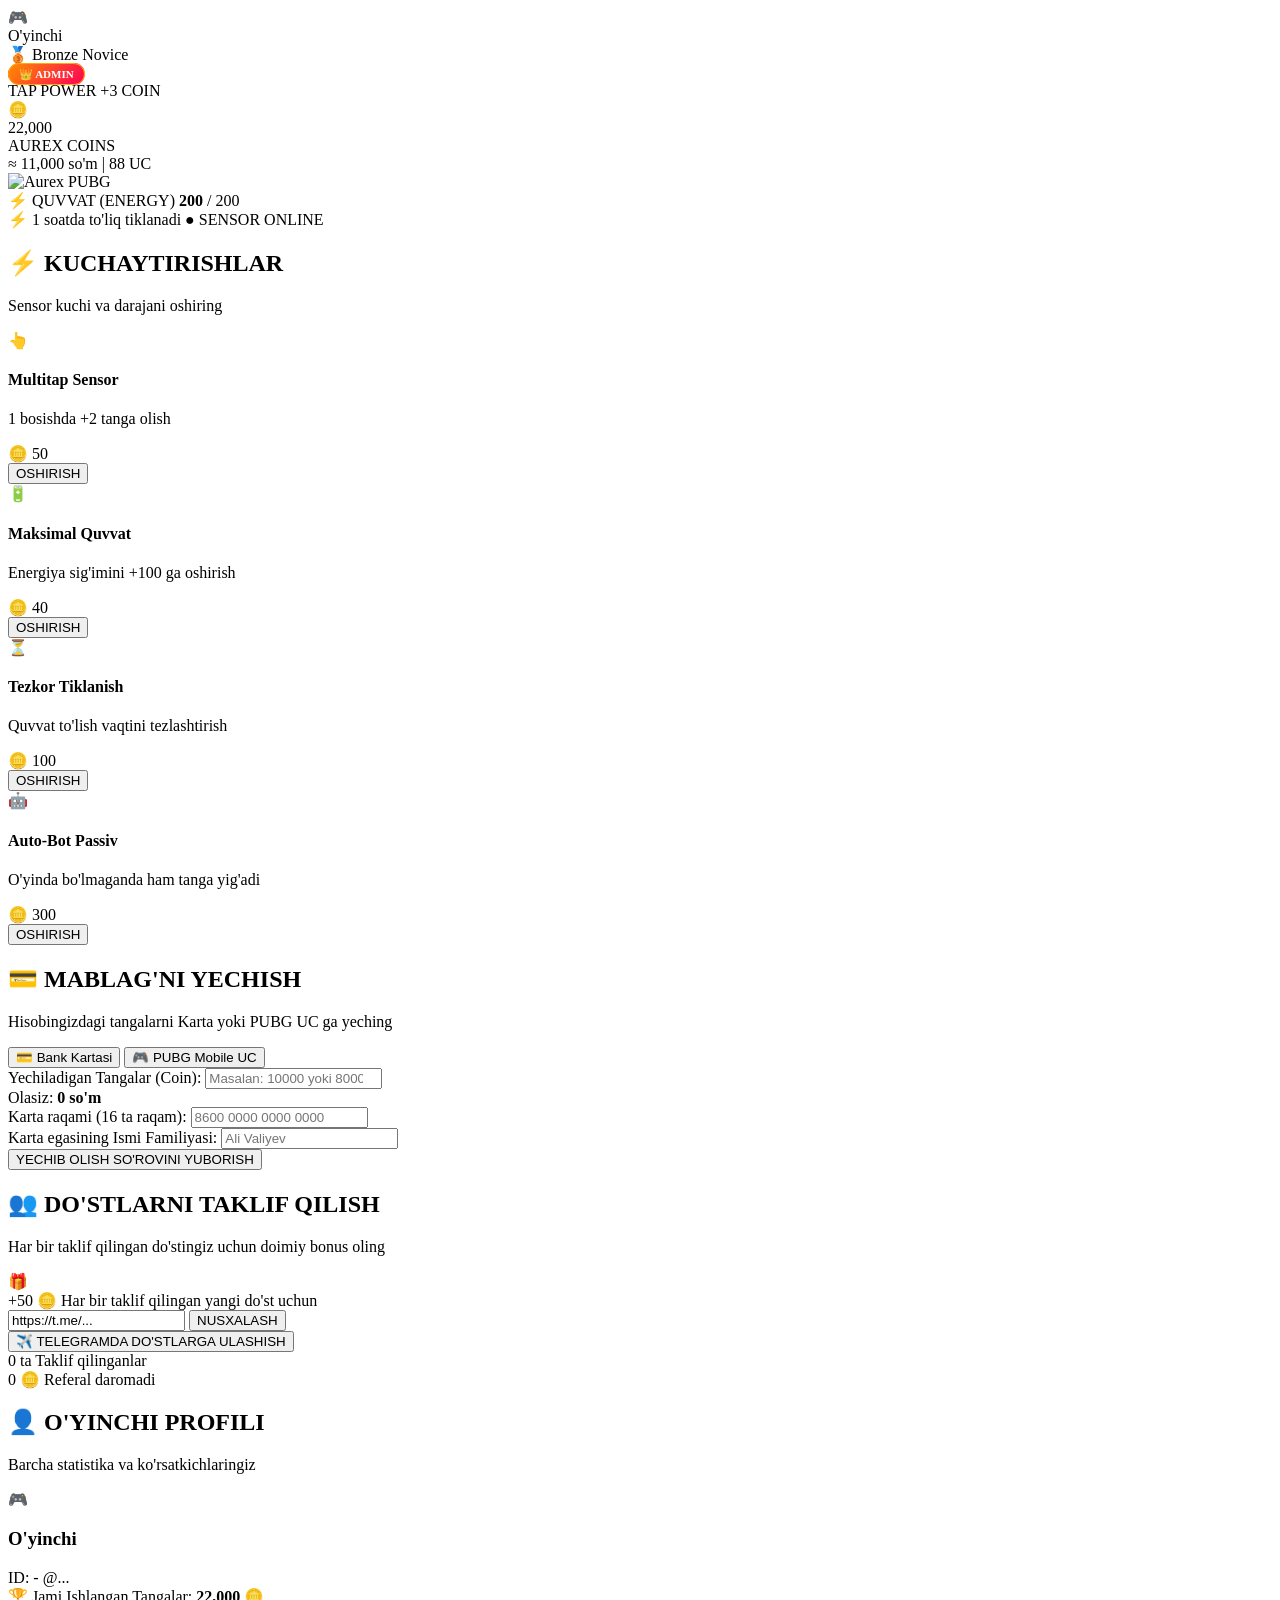
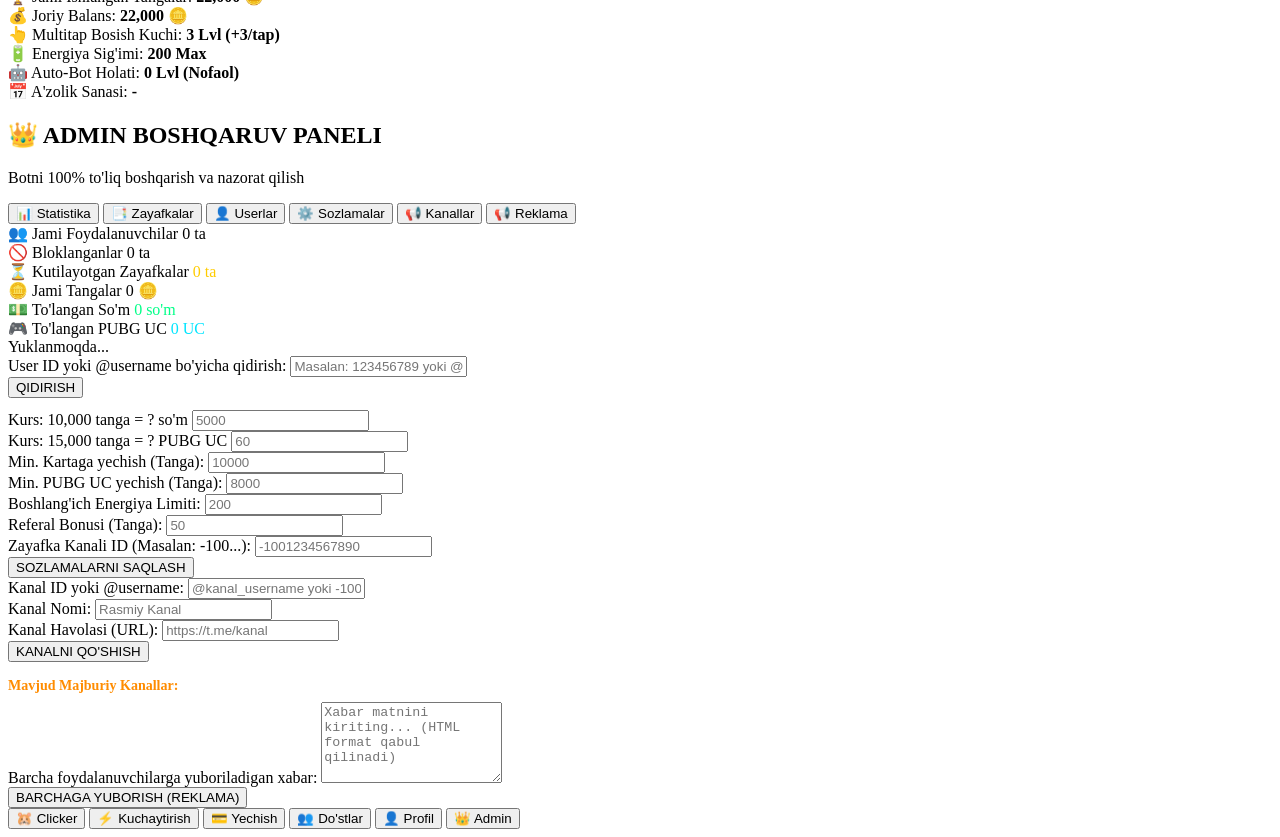
==== commit d042ce0b: "Update balance 22000, 3 coins per tap, and 200 energy limit" ====
--- a/webapp/index.html
+++ b/webapp/index.html
@@ -35,7 +35,7 @@
 
             <div class="hud-stats-card">
                 <span class="hud-label">TAP POWER</span>
-                <span class="hud-value" id="multitap-badge">+1 COIN</span>
+                <span class="hud-value" id="multitap-badge">+3 COIN</span>
             </div>
         </header>
 
@@ -45,11 +45,11 @@
                 <span class="glowing-coin">🪙</span>
             </div>
             <div class="balance-number-box">
-                <span id="balance-counter">0</span>
+                <span id="balance-counter">22,000</span>
             </div>
             <div class="currency-sub-bar">
                 <span class="coin-unit">AUREX COINS</span>
-                <div class="exchange-indicator" id="rate-preview">≈ 0 so'm | 0 UC</div>
+                <div class="exchange-indicator" id="rate-preview">≈ 11,000 so'm | 88 UC</div>
             </div>
         </section>
 
@@ -77,7 +77,7 @@
                 <div class="energy-gauge-box">
                     <div class="energy-header">
                         <span class="energy-title"><span class="bolt">⚡️</span> QUVVAT (ENERGY)</span>
-                        <span class="energy-digits"><b id="energy-current">100</b> / <span id="energy-max">100</span></span>
+                        <span class="energy-digits"><b id="energy-current">200</b> / <span id="energy-max">200</span></span>
                     </div>
                     <div class="energy-track">
                         <div class="energy-fill" id="energy-bar-fill" style="width: 100%;">
@@ -257,19 +257,19 @@
                     <div class="stats-table">
                         <div class="stat-item">
                             <span>🏆 Jami Ishlangan Tangalar:</span>
-                            <b id="prof-total-earned">0 🪙</b>
+                            <b id="prof-total-earned">22,000 🪙</b>
                         </div>
                         <div class="stat-item">
                             <span>💰 Joriy Balans:</span>
-                            <b id="prof-balance" class="gold-text">0 🪙</b>
+                            <b id="prof-balance" class="gold-text">22,000 🪙</b>
                         </div>
                         <div class="stat-item">
                             <span>👆 Multitap Bosish Kuchi:</span>
-                            <b id="prof-multitap">1 Lvl (+1/tap)</b>
+                            <b id="prof-multitap">3 Lvl (+3/tap)</b>
                         </div>
                         <div class="stat-item">
                             <span>🔋 Energiya Sig'imi:</span>
-                            <b id="prof-max-energy">100 Max</b>
+                            <b id="prof-max-energy">200 Max</b>
                         </div>
                         <div class="stat-item">
                             <span>🤖 Auto-Bot Holati:</span>
@@ -381,7 +381,7 @@
                         </div>
                         <div class="form-group">
                             <label>Boshlang'ich Energiya Limiti:</label>
-                            <input type="number" id="set-init-limit" placeholder="100">
+                            <input type="number" id="set-init-limit" placeholder="200">
                         </div>
                         <div class="form-group">
                             <label>Referal Bonusi (Tanga):</label>
